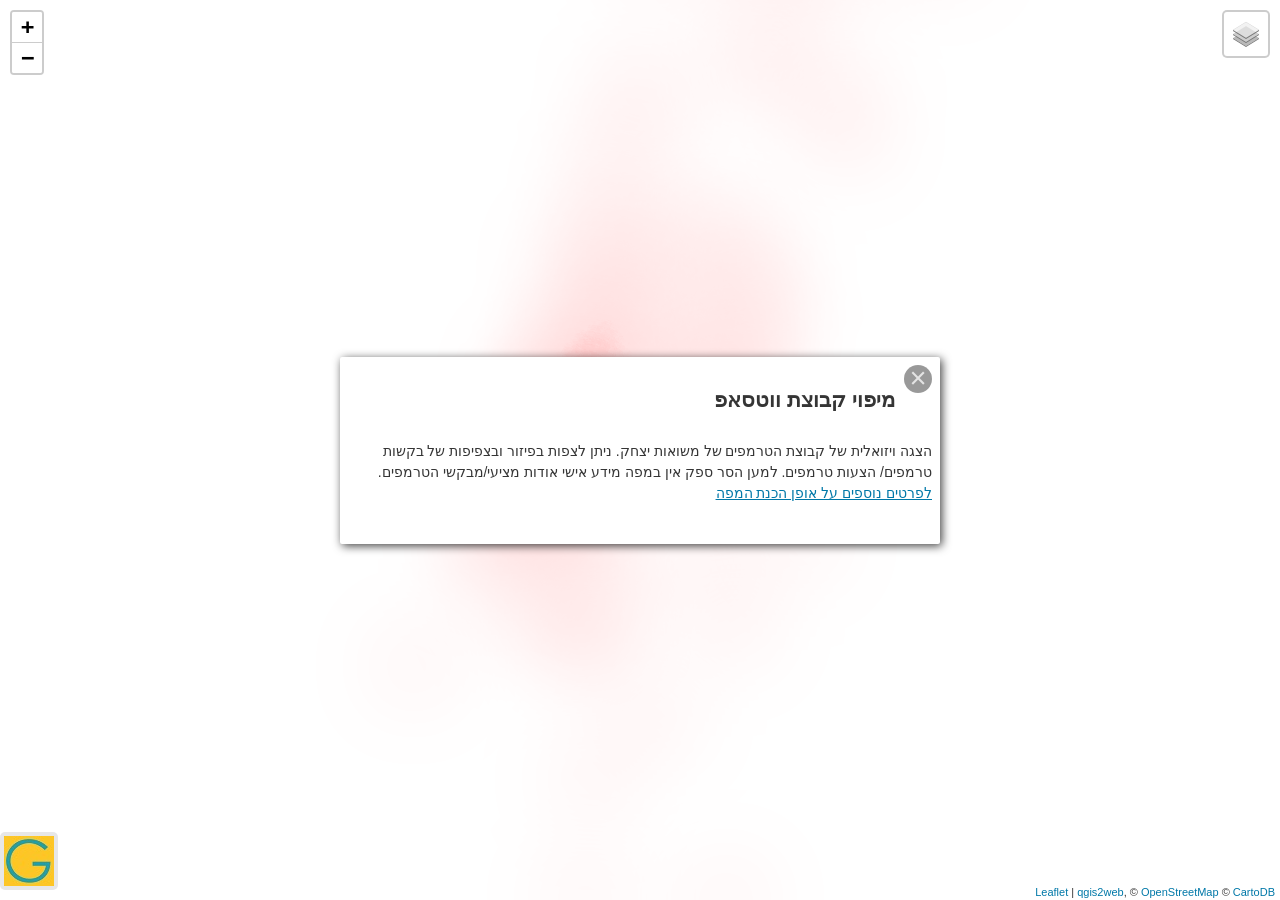
==== index.html @ 574c40b1 "adding files" ====
<!doctype html>
<html lang="en">
    <head>
        <meta charset="utf-8">
        <meta http-equiv="X-UA-Compatible" content="IE=edge">
        <meta name="viewport" content="initial-scale=1,user-scalable=no,maximum-scale=1,width=device-width">
        <meta name="mobile-web-app-capable" content="yes">
        <meta name="apple-mobile-web-app-capable" content="yes">
        <link rel="stylesheet" href="css/leaflet.css">
        <link rel="stylesheet" href="css/qgis2web.css">
        <link rel="stylesheet" href="css/Control.OSMGeocoder.css">
        <link rel="stylesheet" href="css/leaflet.groupedlayercontrol.css" />
        <link rel="stylesheet" href="css/L.Control.Window.css" />
        <link rel="stylesheet" href="css/leaflet-control-credits.css" />
        
        <style>
        html, body, #map {
            width: 100%;
            height: 100%;
            padding: 0;
            margin: 0;
        }
        </style>
        <title></title>
    </head>
    <body>
        <div id="map">
         
        <!--<div id="logoContainer"><img src="images/logo.jpg"/>-->
        <script src="js/qgis2web_expressions.js"></script>
        <script src="js/leaflet.js"></script>
        <script src="js/leaflet-heat.js"></script>
        <script src="js/leaflet.rotatedMarker.js"></script>
        <script src="js/leaflet.pattern.js"></script>
        <script src="js/leaflet-hash.js"></script>
        <script src="js/Autolinker.min.js"></script>
        <script src="js/rbush.min.js"></script>
        <script src="js/labelgun.min.js"></script>
        <script src="js/labels.js"></script>
        <script src="js/Control.OSMGeocoder.js"></script>
        <script src="js/leaflet.groupedlayercontrol.js"></script>
        <script src="data/req_1.js"></script>
        <script src="data/off_2.js"></script>
        <script src="data/line_diss_1.js"></script>
        <script src="js/L.Control.Window.js"></script>
        <script src="js/leaflet-control-credits.js"></script>
        <script>
        
        
        
        var map = L.map('map', {
            zoom: 11,
            zoomControl:true, maxZoom:14, minZoom:7
        }).fitBounds([[30.703770010157015,33.63006277496208],[32.62926996243004,36.27873436829616]]);
        var hash = new L.Hash(map);
        
        
        var MassuotIcon = L.icon({
            iconUrl: 'logo1.png',
            iconSize:     [139, 93], // size of the icon   
            iconAnchor:   [50, 90], //[22, 94] point of the icon which will correspond to marker's location            
        });
        var Massuot =L.marker([31.70245,34.68909], {icon: MassuotIcon});//34.68909,31.70245
        
        
        map.attributionControl.addAttribution('<a href="https://github.com/tomchadwin/qgis2web" target="_blank">qgis2web</a>');
        
        var bounds_group = new L.featureGroup([]);
        function setBounds() {
        }
        var overlay_DarkMatterretina_0 = L.tileLayer('http://a.basemaps.cartocdn.com/dark_all/{z}/{x}/{y}@2x.png', {
            attribution: '&copy; <a href="http://www.openstreetmap.org/copyright">OpenStreetMap</a> &copy; <a href="http://cartodb.com/attributions">CartoDB</a>',
            opacity: 1.0
        });
        overlay_DarkMatterretina_0.addTo(map);
        map.addLayer(overlay_DarkMatterretina_0);
        
        var OpenStreetMap_Mapnik = L.tileLayer('https://{s}.tile.openstreetmap.org/{z}/{x}/{y}.png', {
            maxZoom: 19,
            attribution: '&copy; <a href="http://www.openstreetmap.org/copyright">OpenStreetMap</a>'
        });
        

        map.createPane('pane_req_1');
        map.getPane('pane_req_1').style.zIndex = 401;
        map.getPane('pane_req_1').style['mix-blend-mode'] = 'normal';
        var req_1_hm = geoJson2heat(json_req_1,
                                      '');
        var layer_req_1 = new L.heatLayer(req_1_hm, {
            attribution: '',
            radius: 25,
            max: 1,
            minOpacity: 0.5,
            blur: 90,
            gradient:{0.4: '#ffb3b3',0.5: '#ff6666', 0.65: 'red', 1:'#661400' }});
            //gradient: {0: '#000004', 0.0196078: '#02020b', 0.0392157: '#050416', 0.0588235: '#090720', 0.0784314: '#0e0b2b', 0.0980392: '#140e36', 0.117647: '#1a1042', 0.137255: '#21114e', 0.156863: '#29115a', 0.176471: '#311165', 0.196078: '#390f6e', 0.215686: '#420f75', 0.235294: '#4a1079', 0.254902: '#52137c', 0.27451: '#5a167e', 0.294118: '#621980', 0.313725: '#6a1c81', 0.333333: '#721f81', 0.352941: '#792282', 0.372549: '#812581', 0.392157: '#892881', 0.411765: '#912b81', 0.431373: '#992d80', 0.45098: '#a1307e', 0.470588: '#aa337d', 0.490196: '#b2357b', 0.509804: '#ba3878', 0.529412: '#c23b75', 0.54902: '#ca3e72', 0.568627: '#d2426f', 0.588235: '#d9466b', 0.607843: '#e04c67', 0.627451: '#e75263', 0.647059: '#ec5860', 0.666667: '#f1605d', 0.686275: '#f4695c', 0.705882: '#f7725c', 0.72549: '#f97b5d', 0.745098: '#fb8560', 0.764706: '#fc8e64', 0.784314: '#fd9869', 0.803922: '#fea16e', 0.823529: '#feaa74', 0.843137: '#feb47b', 0.862745: '#febd82', 0.882353: '#fec68a', 0.901961: '#fecf92', 0.921569: '#fed89a', 0.941176: '#fde2a3', 0.960784: '#fdebac', 0.980392: '#fcf4b6', 1: '#fcfdbf'}});
        bounds_group.addLayer(layer_req_1);
        map.addLayer(layer_req_1);
        

        map.createPane('pane_off_2');
        map.getPane('pane_off_2').style.zIndex = 402;
        map.getPane('pane_off_2').style['mix-blend-mode'] = 'normal';
        var off_2_hm = geoJson2heat(json_off_2,
                                      '');
        var layer_off_2 = new L.heatLayer(off_2_hm, {
            attribution: '',
            radius: 25,
            max: 1,
            minOpacity: 0.4,
            blur: 85,
            gradient:{0.0: '#cce0ff', 0.5: '#0066ff', 1: '#002966'}});
            //gradient: {0: '#440154', 0.0196078: '#46085c', 0.0392157: '#471063', 0.0588235: '#481769', 0.0784314: '#481d6f', 0.0980392: '#482475', 0.117647: '#472a7a', 0.137255: '#46307e', 0.156863: '#453781', 0.176471: '#433d84', 0.196078: '#414287', 0.215686: '#3f4889', 0.235294: '#3d4e8a', 0.254902: '#3a538b', 0.27451: '#38598c', 0.294118: '#355e8d', 0.313725: '#33638d', 0.333333: '#31688e', 0.352941: '#2e6d8e', 0.372549: '#2c718e', 0.392157: '#2a768e', 0.411765: '#297b8e', 0.431373: '#27808e', 0.45098: '#25848e', 0.470588: '#23898e', 0.490196: '#218e8d', 0.509804: '#20928c', 0.529412: '#1f978b', 0.54902: '#1e9c89', 0.568627: '#1fa188', 0.588235: '#21a585', 0.607843: '#24aa83', 0.627451: '#28ae80', 0.647059: '#2eb37c', 0.666667: '#35b779', 0.686275: '#3dbc74', 0.705882: '#46c06f', 0.72549: '#50c46a', 0.745098: '#5ac864', 0.764706: '#65cb5e', 0.784314: '#70cf57', 0.803922: '#7cd250', 0.823529: '#89d548', 0.843137: '#95d840', 0.862745: '#a2da37', 0.882353: '#b0dd2f', 0.901961: '#bddf26', 0.921569: '#cae11f', 0.941176: '#d8e219', 0.960784: '#e5e419', 0.980392: '#f1e51d', 1: '#fde725'}});
        bounds_group.addLayer(layer_off_2);
        //map.addLayer(layer_off_2);
        
        setBounds();
        function geoJson2heat(geojson, weight) {
          return geojson.features.map(function(feature) {
            return [
              feature.geometry.coordinates[1],
              feature.geometry.coordinates[0],
              feature.properties[weight]
            ];
          });
        }
        map.createPane('pane_line_diss_1');
        map.getPane('pane_line_diss_1').style.zIndex = 403;
        map.getPane('pane_line_diss_1').style['mix-blend-mode'] = 'normal';
        var layer_line_diss_1 = new L.geoJson(json_line_diss_1, {
            attribution: '<a href=""></a>',
            pane: 'pane_line_diss_1',
            //onEachFeature: pop_line_diss_1,
            style: {
                pane: 'pane_line_diss_1',
                opacity: 1,
                color: 'rgb(113, 244, 66)',
                dashArray: '',
                lineCap: 'square',
                lineJoin: 'bevel',
                weight: 1,
                fillOpacity: 0,
            }
        });
        bounds_group.addLayer(layer_line_diss_1);
        //map.addLayer(layer_line_diss_1);
        
        //var req = L.layerGroup([layer_req_1]);
        //var off = L.layerGroup([layer_off_2]);
        var kav = L.layerGroup([layer_line_diss_1]);
        var baseMaps = {
            "מפת רקע שחורה": overlay_DarkMatterretina_0,
            "מפת רחובות": OpenStreetMap_Mapnik
        };
        
        
        //L.control.layers( baseMaps,overlayMaps).addTo(map);
        var mapControlsContainer = document.getElementsByClassName("leaflet-control")[0];
        
        
        
        //var logoContainer = document.getElementById("logoContainer");

        //mapControlsContainer.appendChild(logoContainer);
        
        var groupedOverlays = {
          "מפות חום": {
            "בקשות טרמפים": layer_req_1,
            "הצעות טרמפים":layer_off_2,
          },
          "שכבות נוספות": {
            "משואות יצחק":Massuot,
            "קישוריות":kav
            
          }
        };
        var options = {
      // Make the "Landmarks" group exclusive (use radio inputs)
      exclusiveGroups: ["מפות חום"],
      // Show a checkbox next to non-exclusive group labels for toggling all
      groupCheckboxes: true
        };
        var layerControl = L.control.groupedLayers(baseMaps, groupedOverlays, options);
        map.addControl(layerControl);
        
        var s ='הצגה ויזואלית של קבוצת הטרמפים של משואות יצחק. ניתן לצפות בפיזור ובצפיפות של בקשות טרמפים/ הצעות טרמפים. למען הסר ספק אין במפה מידע אישי אודות מציעי/מבקשי הטרמפים. ' 
        var p='\n\n לפרטים נוספים על אופן הכנת המפה \n\n'
        
        //var result = p.link("http://geoint.co.il");
        var result =('<a href="http://geoint.co.il" target="_blank">\n\n לפרטים נוספים על אופן הכנת המפה \n\n</a>')
       
        var win =  L.control.window(map,{title:'מיפוי קבוצת ווטסאפ',content:s+result}).show()
           
        var credctrl = L.controlCredits({
            image: "images/logo.jpg",
            link: "http://www.geoint.co.il/",
            text: "לפרטים נוספים <br/>http://geoint.co.il<br/> יהודה הורן",
            width: 50,
            height: 50
        }).addTo(map);
        </script>
    </body>
</html>
---- css/leaflet.css ----
/* required styles */

.leaflet-pane,
.leaflet-tile,
.leaflet-marker-icon,
.leaflet-marker-shadow,
.leaflet-tile-container,
.leaflet-pane > svg,
.leaflet-pane > canvas,
.leaflet-zoom-box,
.leaflet-image-layer,
.leaflet-layer {
	position: absolute;
	left: 0;
	top: 0;
	}
.leaflet-container {
	overflow: hidden;
	}
.leaflet-tile,
.leaflet-marker-icon,
.leaflet-marker-shadow {
	-webkit-user-select: none;
	   -moz-user-select: none;
	        user-select: none;
	  -webkit-user-drag: none;
	}
/* Safari renders non-retina tile on retina better with this, but Chrome is worse */
.leaflet-safari .leaflet-tile {
	image-rendering: -webkit-optimize-contrast;
	}
/* hack that prevents hw layers "stretching" when loading new tiles */
.leaflet-safari .leaflet-tile-container {
	width: 1600px;
	height: 1600px;
	-webkit-transform-origin: 0 0;
	}
.leaflet-marker-icon,
.leaflet-marker-shadow {
	display: block;
	}
/* .leaflet-container svg: reset svg max-width decleration shipped in Joomla! (joomla.org) 3.x */
/* .leaflet-container img: map is broken in FF if you have max-width: 100% on tiles */
.leaflet-container .leaflet-overlay-pane svg,
.leaflet-container .leaflet-marker-pane img,
.leaflet-container .leaflet-shadow-pane img,
.leaflet-container .leaflet-tile-pane img,
.leaflet-container img.leaflet-image-layer {
	max-width: none !important;
	}

.leaflet-container.leaflet-touch-zoom {
	-ms-touch-action: pan-x pan-y;
	touch-action: pan-x pan-y;
	}
.leaflet-container.leaflet-touch-drag {
	-ms-touch-action: pinch-zoom;
	}
.leaflet-container.leaflet-touch-drag.leaflet-touch-zoom {
	-ms-touch-action: none;
	touch-action: none;
}
.leaflet-container {
	-webkit-tap-highlight-color: transparent;
}
.leaflet-container a {
	-webkit-tap-highlight-color: rgba(51, 181, 229, 0.4);
}
.leaflet-tile {
	filter: inherit;
	visibility: hidden;
	}
.leaflet-tile-loaded {
	visibility: inherit;
	}
.leaflet-zoom-box {
	width: 0;
	height: 0;
	-moz-box-sizing: border-box;
	     box-sizing: border-box;
	z-index: 800;
	}
/* workaround for https://bugzilla.mozilla.org/show_bug.cgi?id=888319 */
.leaflet-overlay-pane svg {
	-moz-user-select: none;
	}

.leaflet-pane         { z-index: 400; }

.leaflet-tile-pane    { z-index: 200; }
.leaflet-overlay-pane { z-index: 400; }
.leaflet-shadow-pane  { z-index: 500; }
.leaflet-marker-pane  { z-index: 600; }
.leaflet-tooltip-pane   { z-index: 650; }
.leaflet-popup-pane   { z-index: 700; }

.leaflet-map-pane canvas { z-index: 100; }
.leaflet-map-pane svg    { z-index: 200; }

.leaflet-vml-shape {
	width: 1px;
	height: 1px;
	}
.lvml {
	behavior: url(#default#VML);
	display: inline-block;
	position: absolute;
	}


/* control positioning */

.leaflet-control {
	position: relative;
	z-index: 800;
	pointer-events: visiblePainted; /* IE 9-10 doesn't have auto */
	/pointer-events: auto;
	}
.leaflet-top,
.leaflet-bottom {
	position: absolute;
	z-index: 1000;
	pointer-events: none;
	}
.leaflet-top {
	top: 0;
	}
.leaflet-right {
	right: 0;
	}
.leaflet-bottom {
	bottom: 0;
	}
.leaflet-left {
	left: 0;
	}
.leaflet-control {
	float: left;
	clear: both;
	}
.leaflet-right .leaflet-control {
	float: right;
	}
.leaflet-top .leaflet-control {
	margin-top: 10px;
	}
.leaflet-bottom .leaflet-control {
	margin-bottom: 10px;
	}
.leaflet-left .leaflet-control {
	margin-left: 10px;
	}
.leaflet-right .leaflet-control {
	margin-right: 10px;
	}


/* zoom and fade animations */

.leaflet-fade-anim .leaflet-tile {
	will-change: opacity;
	}
.leaflet-fade-anim .leaflet-popup {
	opacity: 0;
	-webkit-transition: opacity 0.2s linear;
	   -moz-transition: opacity 0.2s linear;
	     -o-transition: opacity 0.2s linear;
	        transition: opacity 0.2s linear;
	}
.leaflet-fade-anim .leaflet-map-pane .leaflet-popup {
	opacity: 1;
	}
.leaflet-zoom-animated {
	-webkit-transform-origin: 0 0;
	    -ms-transform-origin: 0 0;
	        transform-origin: 0 0;
	}
.leaflet-zoom-anim .leaflet-zoom-animated {
	will-change: transform;
	}
.leaflet-zoom-anim .leaflet-zoom-animated {
	-webkit-transition: -webkit-transform 0.25s cubic-bezier(0,0,0.25,1);
	   -moz-transition:    -moz-transform 0.25s cubic-bezier(0,0,0.25,1);
	     -o-transition:      -o-transform 0.25s cubic-bezier(0,0,0.25,1);
	        transition:         transform 0.25s cubic-bezier(0,0,0.25,1);
	}
.leaflet-zoom-anim .leaflet-tile,
.leaflet-pan-anim .leaflet-tile {
	-webkit-transition: none;
	   -moz-transition: none;
	     -o-transition: none;
	        transition: none;
	}

.leaflet-zoom-anim .leaflet-zoom-hide {
	visibility: hidden;
	}


/* cursors */

.leaflet-interactive {
	cursor: pointer;
	}
.leaflet-grab {
	cursor: -webkit-grab;
	cursor:    -moz-grab;
	}
.leaflet-crosshair,
.leaflet-crosshair .leaflet-interactive {
	cursor: crosshair;
	}
.leaflet-popup-pane,
.leaflet-control {
	cursor: auto;
	}
.leaflet-dragging .leaflet-grab,
.leaflet-dragging .leaflet-grab .leaflet-interactive,
.leaflet-dragging .leaflet-marker-draggable {
	cursor: move;
	cursor: -webkit-grabbing;
	cursor:    -moz-grabbing;
	}

/* marker & overlays interactivity */
.leaflet-marker-icon,
.leaflet-marker-shadow,
.leaflet-image-layer,
.leaflet-pane > svg path,
.leaflet-tile-container {
	pointer-events: none;
	}

.leaflet-marker-icon.leaflet-interactive,
.leaflet-image-layer.leaflet-interactive,
.leaflet-pane > svg path.leaflet-interactive {
	pointer-events: visiblePainted; /* IE 9-10 doesn't have auto */
	pointer-events: auto;
	}

/* visual tweaks */

.leaflet-container {
	background: #ddd;
	outline: 0;
	}
.leaflet-container a {
	color: #0078A8;
	}
.leaflet-container a.leaflet-active {
	outline: 2px solid orange;
	}
.leaflet-zoom-box {
	border: 2px dotted #38f;
	background: rgba(255,255,255,0.5);
	}


/* general typography */
.leaflet-container {
	font: 12px/1.5 "Helvetica Neue", Arial, Helvetica, sans-serif;
	}


/* general toolbar styles */

.leaflet-bar {
	box-shadow: 0 1px 5px rgba(0,0,0,0.65);
	border-radius: 4px;
	}
.leaflet-bar a,
.leaflet-bar a:hover {
	background-color: #fff;
	border-bottom: 1px solid #ccc;
	width: 26px;
	height: 26px;
	line-height: 26px;
	display: block;
	text-align: center;
	text-decoration: none;
	color: black;
	}
.leaflet-bar a,
.leaflet-control-layers-toggle {
	background-position: 50% 50%;
	background-repeat: no-repeat;
	display: block;
	}
.leaflet-bar a:hover {
	background-color: #f4f4f4;
	}
.leaflet-bar a:first-child {
	border-top-left-radius: 4px;
	border-top-right-radius: 4px;
	}
.leaflet-bar a:last-child {
	border-bottom-left-radius: 4px;
	border-bottom-right-radius: 4px;
	border-bottom: none;
	}
.leaflet-bar a.leaflet-disabled {
	cursor: default;
	background-color: #f4f4f4;
	color: #bbb;
	}

.leaflet-touch .leaflet-bar a {
	width: 30px;
	height: 30px;
	line-height: 30px;
	}
.leaflet-touch .leaflet-bar a:first-child {
	border-top-left-radius: 2px;
	border-top-right-radius: 2px;
	}
.leaflet-touch .leaflet-bar a:last-child {
	border-bottom-left-radius: 2px;
	border-bottom-right-radius: 2px;
	}

/* zoom control */

.leaflet-control-zoom-in,
.leaflet-control-zoom-out {
	font: bold 18px 'Lucida Console', Monaco, monospace;
	text-indent: 1px;
	}

.leaflet-touch .leaflet-control-zoom-in, .leaflet-touch .leaflet-control-zoom-out  {
	font-size: 22px;
	}


/* layers control */

.leaflet-control-layers {
	box-shadow: 0 1px 5px rgba(0,0,0,0.4);
	background: #fff;
	border-radius: 5px;
	}
.leaflet-control-layers-toggle {
	background-image: url(images/layers.png);
	width: 36px;
	height: 36px;
	}
.leaflet-retina .leaflet-control-layers-toggle {
	background-image: url(images/layers-2x.png);
	background-size: 26px 26px;
	}
.leaflet-touch .leaflet-control-layers-toggle {
	width: 44px;
	height: 44px;
	}
.leaflet-control-layers .leaflet-control-layers-list,
.leaflet-control-layers-expanded .leaflet-control-layers-toggle {
	display: none;
	}
.leaflet-control-layers-expanded .leaflet-control-layers-list {
	display: block;
	position: relative;
	}
.leaflet-control-layers-expanded {
	padding: 6px 10px 6px 6px;
	color: #333;
	background: #fff;
	}
.leaflet-control-layers-scrollbar {
	overflow-y: scroll;
	overflow-x: hidden;
	padding-right: 5px;
	}
.leaflet-control-layers-selector {
	margin-top: 2px;
	position: relative;
	top: 1px;
	}
.leaflet-control-layers label {
	display: block;
	}
.leaflet-control-layers-separator {
	height: 0;
	border-top: 1px solid #ddd;
	margin: 5px -10px 5px -6px;
	}

/* Default icon URLs */
.leaflet-default-icon-path {
	background-image: url(images/marker-icon.png);
	}


/* attribution and scale controls */

.leaflet-container .leaflet-control-attribution {
	background: #fff;
	background: rgba(255, 255, 255, 0.7);
	margin: 0;
	}
.leaflet-control-attribution,
.leaflet-control-scale-line {
	padding: 0 5px;
	color: #333;
	}
.leaflet-control-attribution a {
	text-decoration: none;
	}
.leaflet-control-attribution a:hover {
	text-decoration: underline;
	}
.leaflet-container .leaflet-control-attribution,
.leaflet-container .leaflet-control-scale {
	font-size: 11px;
	}
.leaflet-left .leaflet-control-scale {
	margin-left: 5px;
	}
.leaflet-bottom .leaflet-control-scale {
	margin-bottom: 5px;
	}
.leaflet-control-scale-line {
	border: 2px solid #777;
	border-top: none;
	line-height: 1.1;
	padding: 2px 5px 1px;
	font-size: 11px;
	white-space: nowrap;
	overflow: hidden;
	-moz-box-sizing: border-box;
	     box-sizing: border-box;

	background: #fff;
	background: rgba(255, 255, 255, 0.5);
	}
.leaflet-control-scale-line:not(:first-child) {
	border-top: 2px solid #777;
	border-bottom: none;
	margin-top: -2px;
	}
.leaflet-control-scale-line:not(:first-child):not(:last-child) {
	border-bottom: 2px solid #777;
	}

.leaflet-touch .leaflet-control-attribution,
.leaflet-touch .leaflet-control-layers,
.leaflet-touch .leaflet-bar {
	box-shadow: none;
	}
.leaflet-touch .leaflet-control-layers,
.leaflet-touch .leaflet-bar {
	border: 2px solid rgba(0,0,0,0.2);
	background-clip: padding-box;
	}


/* popup */

.leaflet-popup {
	position: absolute;
	text-align: center;
	margin-bottom: 20px;
	}
.leaflet-popup-content-wrapper {
	padding: 1px;
	text-align: left;
	border-radius: 12px;
	}
.leaflet-popup-content {
	margin: 13px 19px;
	line-height: 1.4;
	}
.leaflet-popup-content p {
	margin: 18px 0;
	}
.leaflet-popup-tip-container {
	width: 40px;
	height: 20px;
	position: absolute;
	left: 50%;
	margin-left: -20px;
	overflow: hidden;
	pointer-events: none;
	}
.leaflet-popup-tip {
	width: 17px;
	height: 17px;
	padding: 1px;

	margin: -10px auto 0;

	-webkit-transform: rotate(45deg);
	   -moz-transform: rotate(45deg);
	    -ms-transform: rotate(45deg);
	     -o-transform: rotate(45deg);
	        transform: rotate(45deg);
	}
.leaflet-popup-content-wrapper,
.leaflet-popup-tip {
	background: white;
	color: #333;
	box-shadow: 0 3px 14px rgba(0,0,0,0.4);
	}
.leaflet-container a.leaflet-popup-close-button {
	position: absolute;
	top: 0;
	right: 0;
	padding: 4px 4px 0 0;
	border: none;
	text-align: center;
	width: 18px;
	height: 14px;
	font: 16px/14px Tahoma, Verdana, sans-serif;
	color: #c3c3c3;
	text-decoration: none;
	font-weight: bold;
	background: transparent;
	}
.leaflet-container a.leaflet-popup-close-button:hover {
	color: #999;
	}
.leaflet-popup-scrolled {
	overflow: auto;
	border-bottom: 1px solid #ddd;
	border-top: 1px solid #ddd;
	}

.leaflet-oldie .leaflet-popup-content-wrapper {
	zoom: 1;
	}
.leaflet-oldie .leaflet-popup-tip {
	width: 24px;
	margin: 0 auto;

	-ms-filter: "progid:DXImageTransform.Microsoft.Matrix(M11=0.70710678, M12=0.70710678, M21=-0.70710678, M22=0.70710678)";
	filter: progid:DXImageTransform.Microsoft.Matrix(M11=0.70710678, M12=0.70710678, M21=-0.70710678, M22=0.70710678);
	}
.leaflet-oldie .leaflet-popup-tip-container {
	margin-top: -1px;
	}

.leaflet-oldie .leaflet-control-zoom,
.leaflet-oldie .leaflet-control-layers,
.leaflet-oldie .leaflet-popup-content-wrapper,
.leaflet-oldie .leaflet-popup-tip {
	border: 1px solid #999;
	}


/* div icon */

.leaflet-div-icon {
	background: #fff;
	border: 1px solid #666;
	}


/* Tooltip */
/* Base styles for the element that has a tooltip */
.leaflet-tooltip {
	position: absolute;
	padding: 6px;
	background-color: #fff;
	border: 1px solid #fff;
	border-radius: 3px;
	color: #222;
	white-space: nowrap;
	-webkit-user-select: none;
	-moz-user-select: none;
	-ms-user-select: none;
	user-select: none;
	pointer-events: none;
	box-shadow: 0 1px 3px rgba(0,0,0,0.4);
	}
.leaflet-tooltip.leaflet-clickable {
	cursor: pointer;
	pointer-events: auto;
	}
.leaflet-tooltip-top:before,
.leaflet-tooltip-bottom:before,
.leaflet-tooltip-left:before,
.leaflet-tooltip-right:before {
	position: absolute;
	pointer-events: none;
	border: 6px solid transparent;
	background: transparent;
	content: "";
	}

/* Directions */

.leaflet-tooltip-bottom {
	margin-top: 6px;
}
.leaflet-tooltip-top {
	margin-top: -6px;
}
.leaflet-tooltip-bottom:before,
.leaflet-tooltip-top:before {
	left: 50%;
	margin-left: -6px;
	}
.leaflet-tooltip-top:before {
	bottom: 0;
	margin-bottom: -12px;
	border-top-color: #fff;
	}
.leaflet-tooltip-bottom:before {
	top: 0;
	margin-top: -12px;
	margin-left: -6px;
	border-bottom-color: #fff;
	}
.leaflet-tooltip-left {
	margin-left: -6px;
}
.leaflet-tooltip-right {
	margin-left: 6px;
}
.leaflet-tooltip-left:before,
.leaflet-tooltip-right:before {
	top: 50%;
	margin-top: -6px;
	}
.leaflet-tooltip-left:before {
	right: 0;
	margin-right: -12px;
	border-left-color: #fff;
	}
.leaflet-tooltip-right:before {
	left: 0;
	margin-left: -12px;
	border-right-color: #fff;
	}
#logoContainer {
  position: fixed;
  z-index: 100;
  bottom: 0;
  left: 0;
  background-color: white;
  border: 1px solid black;
  width: 150px;
  height: 150px;
}
---- css/qgis2web.css ----
#map {
    background-color: #ffffff
}
th {
    text-align: left;
    vertical-align: top;
}
.info {
    padding: 6px 8px;
    font: 14px/16px Arial, Helvetica, sans-serif;
    background: white;
    background: rgba(255,255,255,0.8);
    box-shadow: 0 0 15px rgba(0,0,0,0.2);
    border-radius: 5px;
}
.info h2 {
    margin: 0 0 5px;
    color: #777;
}
.leaflet-container {
    background: #fff;
    padding-right: 10px;
}
.leaflet-popup-content {
    width:auto !important;
    padding-right:10px;
}
.leaflet-tooltip {
    background: none;
    box-shadow: none;
    border: none;
}
.leaflet-tooltip-left:before, .leaflet-tooltip-right:before {
    border: 0px;
}
---- css/Control.OSMGeocoder.css ----
.leaflet-control-geocoder a {
	background-position: 50% 50%;
	background-repeat: no-repeat;
	display: block;
}

.leaflet-control-geocoder {
	box-shadow: 0 1px 7px #999;
	background: #f8f8f9;
	-moz-border-radius: 8px;
	-webkit-border-radius: 8px;
	border-radius: 8px;
}

.leaflet-control-geocoder a {
	background-image: url(images/geocoder.png);
	width: 36px;
	height: 36px;
}

.leaflet-touch .leaflet-control-geocoder a {
	width: 44px;
	height: 44px;
}

.leaflet-control-geocoder .leaflet-control-geocoder-form,
.leaflet-control-geocoder-expanded .leaflet-control-geocoder-toggle {
	display: none;
}

.leaflet-control-geocoder-expanded .leaflet-control-geocoder-form {
	display: block;
	position: relative;
}

.leaflet-control-geocoder-expanded .leaflet-control-geocoder-form {
	padding: 5px;
}
---- css/leaflet.groupedlayercontrol.css ----
.leaflet-control-layers-group-name {
  font-weight: bold;
  margin-bottom: .2em;
  margin-left: 3px;
}

.leaflet-control-layers-group {
  margin-bottom: .5em;
}

.leaflet-control-layers-scrollbar {
  overflow-y: scroll;
  padding-right: 10px;
}
---- css/L.Control.Window.css ----
.leaflet-control-window-wrapper{
    display: none;
    opacity: 0;
    -webkit-overflow-scrolling: touch;
    -webkit-box-sizing: border-box;
    -moz-box-sizing: border-box;
    box-sizing: border-box;
}

.nonmodal{
    z-index: 6000;
}

.modal{
    position: fixed;
    top: 0;
    left: 0;
    width: 100%;
    height: 100%;
    z-index: 7000;
    background-color: rgba(0, 0, 0, 0.7);
}

.visible {
    display: block;
    opacity: 1;
}

.leaflet-control-window{
    position: absolute;
    z-index: 2000;
    border-radius: 2px;
    margin: 8px;

    /** BOX SHADOW **/
    -webkit-box-shadow: 2px 2px 10px 0px rgba(0,0,0,0.75);
    -moz-box-shadow: 2px 2px 10px 0px rgba(0,0,0,0.75);
    box-shadow: 2px 2px 10px 0px rgba(0,0,0,0.75);
}

.control-window{
    background-color: #ffffff;
    color: #353535;
    font: 14px/1.5 "Helvetica Neue", Arial, Helvetica, sans-serif;
}


.leaflet-control-window .titlebar{
    min-height: 38px;
    cursor: grab;
    cursor: -webkit-grab;
    cursor: -moz-grab;
    padding: 10px 45px 10px 10px;
    direction: rtl;
}

.leaflet-control-window .close {
    position: absolute;
    top: 8px;
    right: 8px;
    width: 28px;
    height: 28px;
    border-radius: 100%;
    font: 16px/14px Tahoma, Verdana, sans-serif;
    cursor: pointer;
    z-index:30;

    background-color: rgba(0, 0, 0, 0.40);
    transition-property: background;
    transition-duration: 0.2s;
    transition-timing-function: linear;


    color: #e4e4e4;
    font-size: 22pt;
    text-align: center;
    line-height: 0.9em;
}

.leaflet-control-window .close:hover {
    background-color: rgba(0, 0, 0, 0.65);
}

.leaflet-control-window .content{
    padding: 8px;
    margin-top: -10px;
    z-index:29;
    overflow: auto;
    direction: rtl;
}

.leaflet-control-window .promptButtons{
    text-align: right;
    padding: 16px;
}

.leaflet-control-window button{
    position: relative;
    display: inline-block;
    background-color: transparent;
    color: inherit;

    opacity: 0.5;
    transition-property: opacity;
    transition-duration: 0.2s;
    transition-timing-function: linear;

    cursor:pointer;
    font-size: medium;
    font-weight: bold;
    text-decoration:none;
    text-align: center;
    vertical-align: middle;
    border: 0;
    -webkit-border-radius: 4px;
    border-radius: 4px;
    padding: 8px;
    margin: 12px 8px 0 8px;
}

.leaflet-control-window button:focus {
    outline:0;
}

.leaflet-control-window button:hover {
    opacity: 1;
}
.disabled{
	opacity: .5;
	pointer-events:none;
}
---- css/leaflet-control-credits.css ----
.leaflet-credits-control {
    !margin-left:0 !important;
    !margin-bottom:0 !important;
    position: fixed;
    bottom: 0;
    left: 0;
    height:39px;        /* defined in the JavaScript code */
    !padding-left:39px; /* defined in the JavaScript code */

    background-image:none; /* defined in the JavaScript code */
    background-repeat:no-repeat;
    background-position:100% 0;

    background-color:white;
    opacity:0.90;
    border-radius:5px;
    border:4px solid rgba(0, 0, 0, 0.1);

    cursor:pointer;
}
.leaflet-credits-control a {
    font-size:8pt;
    color:#333333 !important;
    text-decoration:none;

    text-align:right;

    display:none; /* becomes visible on mouse hover, see creditsControl */
}
.leaflet-credits-control a.leaflet-credits-showlink {
    display:inline-block;
    padding-left:5px;
    padding-right:5px;

    margin-top:5px;

    line-height:15px;
}
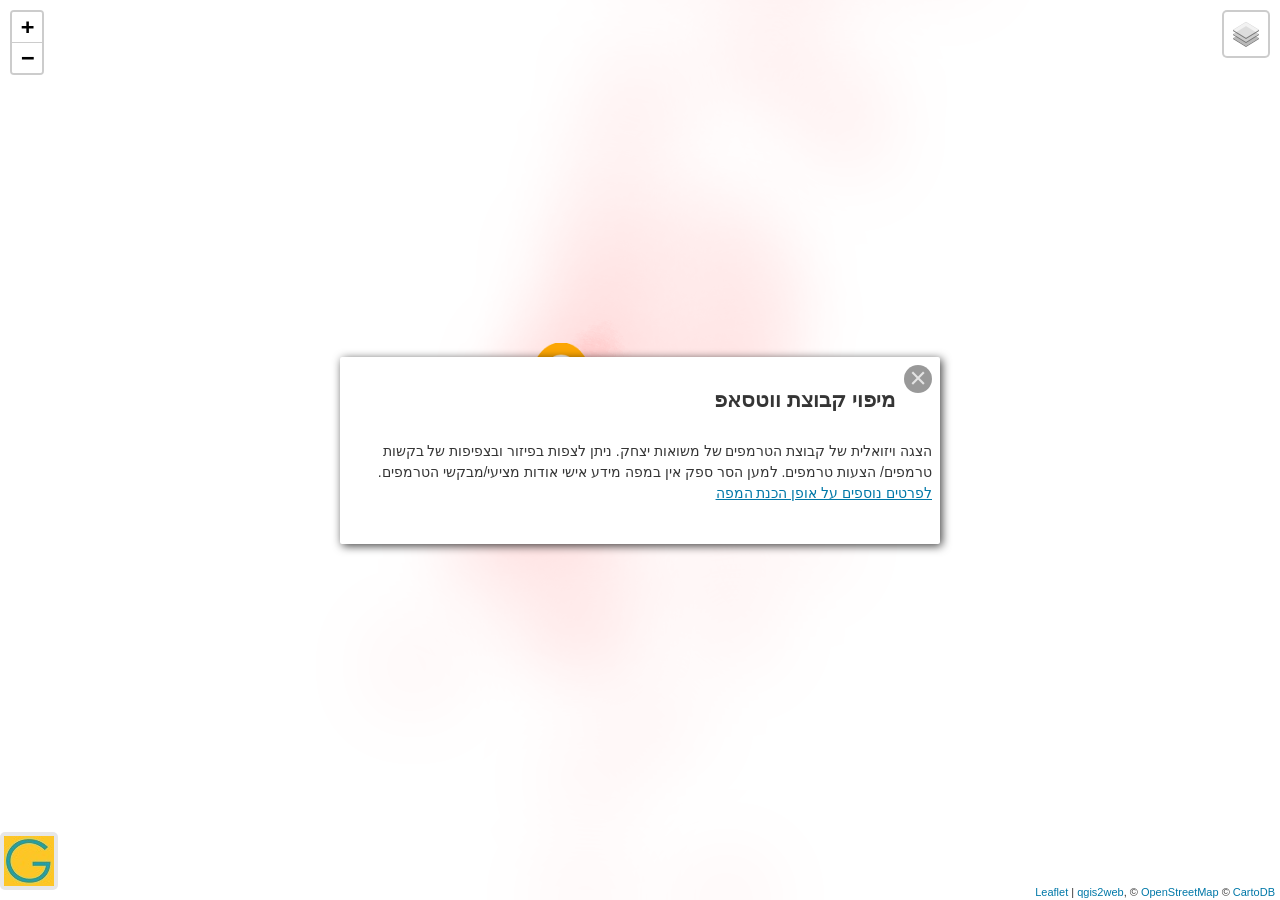
==== commit 953bb685: "adding files" ====
--- a/index.html
+++ b/index.html
@@ -57,12 +57,12 @@
         
         var MassuotIcon = L.icon({
             iconUrl: 'logo1.png',
-            iconSize:     [139, 93], // size of the icon   
-            iconAnchor:   [50, 90], //[22, 94] point of the icon which will correspond to marker's location            
-        });
-        var Massuot =L.marker([31.70245,34.68909], {icon: MassuotIcon});//34.68909,31.70245
-        
-        
+            iconSize:     [80, 100], // size of the icon   
+            iconAnchor:   [22, 94], //[22, 94] point of the icon which will correspond to marker's location            
+        });
+        var Massuot =L.marker([31.70245,34.68910], {icon: MassuotIcon});//34.68909,31.70245
+        
+        map.addLayer(Massuot);
         map.attributionControl.addAttribution('<a href="https://github.com/tomchadwin/qgis2web" target="_blank">qgis2web</a>');
         
         var bounds_group = new L.featureGroup([]);
@@ -107,9 +107,9 @@
             attribution: '',
             radius: 25,
             max: 1,
-            minOpacity: 0.4,
-            blur: 85,
-            gradient:{0.0: '#cce0ff', 0.5: '#0066ff', 1: '#002966'}});
+            minOpacity: 0.5,
+            blur: 90,
+            gradient:{0.3: ' #e6e6ff' ,0.65: '#0000ff', 1: '#000080'}});
             //gradient: {0: '#440154', 0.0196078: '#46085c', 0.0392157: '#471063', 0.0588235: '#481769', 0.0784314: '#481d6f', 0.0980392: '#482475', 0.117647: '#472a7a', 0.137255: '#46307e', 0.156863: '#453781', 0.176471: '#433d84', 0.196078: '#414287', 0.215686: '#3f4889', 0.235294: '#3d4e8a', 0.254902: '#3a538b', 0.27451: '#38598c', 0.294118: '#355e8d', 0.313725: '#33638d', 0.333333: '#31688e', 0.352941: '#2e6d8e', 0.372549: '#2c718e', 0.392157: '#2a768e', 0.411765: '#297b8e', 0.431373: '#27808e', 0.45098: '#25848e', 0.470588: '#23898e', 0.490196: '#218e8d', 0.509804: '#20928c', 0.529412: '#1f978b', 0.54902: '#1e9c89', 0.568627: '#1fa188', 0.588235: '#21a585', 0.607843: '#24aa83', 0.627451: '#28ae80', 0.647059: '#2eb37c', 0.666667: '#35b779', 0.686275: '#3dbc74', 0.705882: '#46c06f', 0.72549: '#50c46a', 0.745098: '#5ac864', 0.764706: '#65cb5e', 0.784314: '#70cf57', 0.803922: '#7cd250', 0.823529: '#89d548', 0.843137: '#95d840', 0.862745: '#a2da37', 0.882353: '#b0dd2f', 0.901961: '#bddf26', 0.921569: '#cae11f', 0.941176: '#d8e219', 0.960784: '#e5e419', 0.980392: '#f1e51d', 1: '#fde725'}});
         bounds_group.addLayer(layer_off_2);
         //map.addLayer(layer_off_2);
@@ -170,7 +170,7 @@
           },
           "שכבות נוספות": {
             "משואות יצחק":Massuot,
-            "קישוריות":kav
+            //"שכבת קישוריות":kav
             
           }
         };
